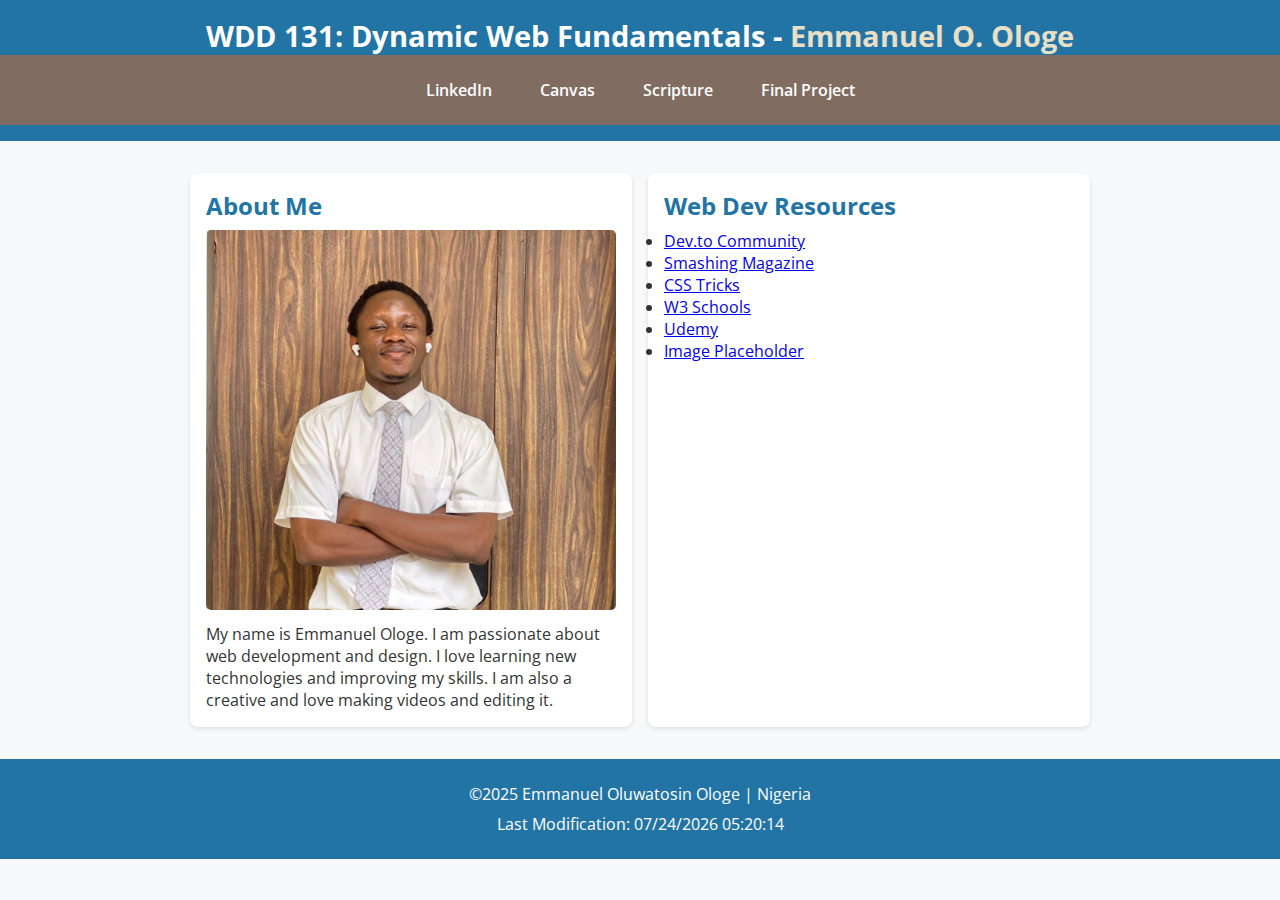
==== index.html @ 011ee930 "Course Home page" ====
<!DOCTYPE html>
<html lang="en">
<head>
    <meta charset="UTF-8">
    <meta name="viewport" content="width=device-width, initial-scale=1.0">
    <meta name="description" content="WDD 131 – Dynamic Web Fundamentals - Emmanuel Ologe. A portfolio page with personal details and web development resources.">
    <meta name="author" content="Emmanuel Ologe">
    <title>WDD 131 – Dynamic Web Fundamentals - Emmanuel O. Ologe</title>
    <link rel="stylesheet" href="style/base.css">
    <script src="script/getdate.js" defer></script>
</head>
<body>
    <header>
        <h1>WDD 131: Dynamic Web Fundamentals - <span>Emmanuel O. Ologe</span></h1>
        <nav>
            <a href="https://www.linkedin.com/in/emmanuel-ologe-1a8174236/">LinkedIn</a>
            <a href="https://byupw.instructure.com/courses/7888">Canvas</a>
            <a href="https://www.churchofjesuschrist.org/study/scriptures/bofm/alma/26?lang=eng&id=p2-p3#p2">Scripture</a>
            <a href="#">Final Project</a>
        </nav>
    </header>
    <main>
        <section class="card">
            <h2>About Me</h2>
            <img src="images/profile.jpg" alt="Profile Picture">
            <p>My name is Emmanuel Ologe. I am passionate about web development and design. I love learning new technologies and improving my skills. I am also a creative and love making videos and editing it.</p>
        </section>
        <section class="card">
            <h2>Web Dev Resources</h2>
            <ul>
                <li><a href="https://dev.to">Dev.to Community</a></li>
                <li><a href="https://www.smashingmagazine.com">Smashing Magazine</a></li>
                <li><a href="https://css-tricks.com">CSS Tricks</a></li>
                <li><a href="https://www.w3schools.com">W3 Schools</a></li>
                <li><a href="https://www.udemy.com">Udemy</a></li>
                <li><a href="#">Image Placeholder</a></li>
            </ul>
        </section>
    </main>
    <footer>
        <p>&copy;2025  Emmanuel Oluwatosin Ologe | Nigeria</p>
        <p>Last Modification: <span id="lastModified"></span></p>
    </footer>
    
    <script>
        document.getElementById("lastModified").textContent = document.lastModified;
    </script>
</body>
</html>
---- style/base.css ----
/* styles/base.css */

/* Google Font Import */
@import url('https://fonts.googleapis.com/css2?family=Open+Sans:wght@300;400;700&display=swap');

/* Global Styles */
* {
  margin: 0;
  padding: 0;
  box-sizing: border-box;
  font-family: 'Open Sans', sans-serif;
}

body {
  background-color: #f8f9fa;
  color: #333;
}

/* Header Styles */
header {
  background-color:#2274A5;
  color: #fff;
  padding: 1rem 0;
  text-align: center;
}

h1 {
  font-size: 1.8rem;
  color: white;
}

h1 span {
  color: #E7DFC6;
  font-weight: bold;
}

/* Navigation */
nav {
  display: flex;
  justify-content: center;
  align-items: center;
  background-color: #816C61;
  padding: 0.75rem 0;
}

nav a {
  color: #fff;
  text-decoration: none;
  font-size: 1rem;
  font-weight: 600;
  padding: 0.75rem 1.5rem;
  transition: background 0.3s, color 0.3s;
}

nav a:hover {
  background-color: #fcbf49;
  color: #2274A5;
}

/* Main Content */
main {
  max-width: 900px;
  margin: 2rem auto;
  display: grid;
  grid-template-columns: 1fr 1fr;
  gap: 1rem;
}

.card {
  background-color: #fff;
  padding: 1rem;
  border-radius: 8px;
  box-shadow: 0 2px 5px rgba(0, 0, 0, 0.1);
}

.card h2 {
  font-size: 1.5rem;
  margin-bottom: 0.5rem;
  color: #2274A5;
}

.card img {
  max-width: 100%;
  border-radius: 5px;
  margin-bottom: 0.5rem;
}

/* Footer */
footer {
  background-color: #2274A5;
  color: #fff;
  text-align: center;
  padding: 1rem;
  margin-top: 2rem;
}

footer p {
  margin: 0.5rem 0;
}
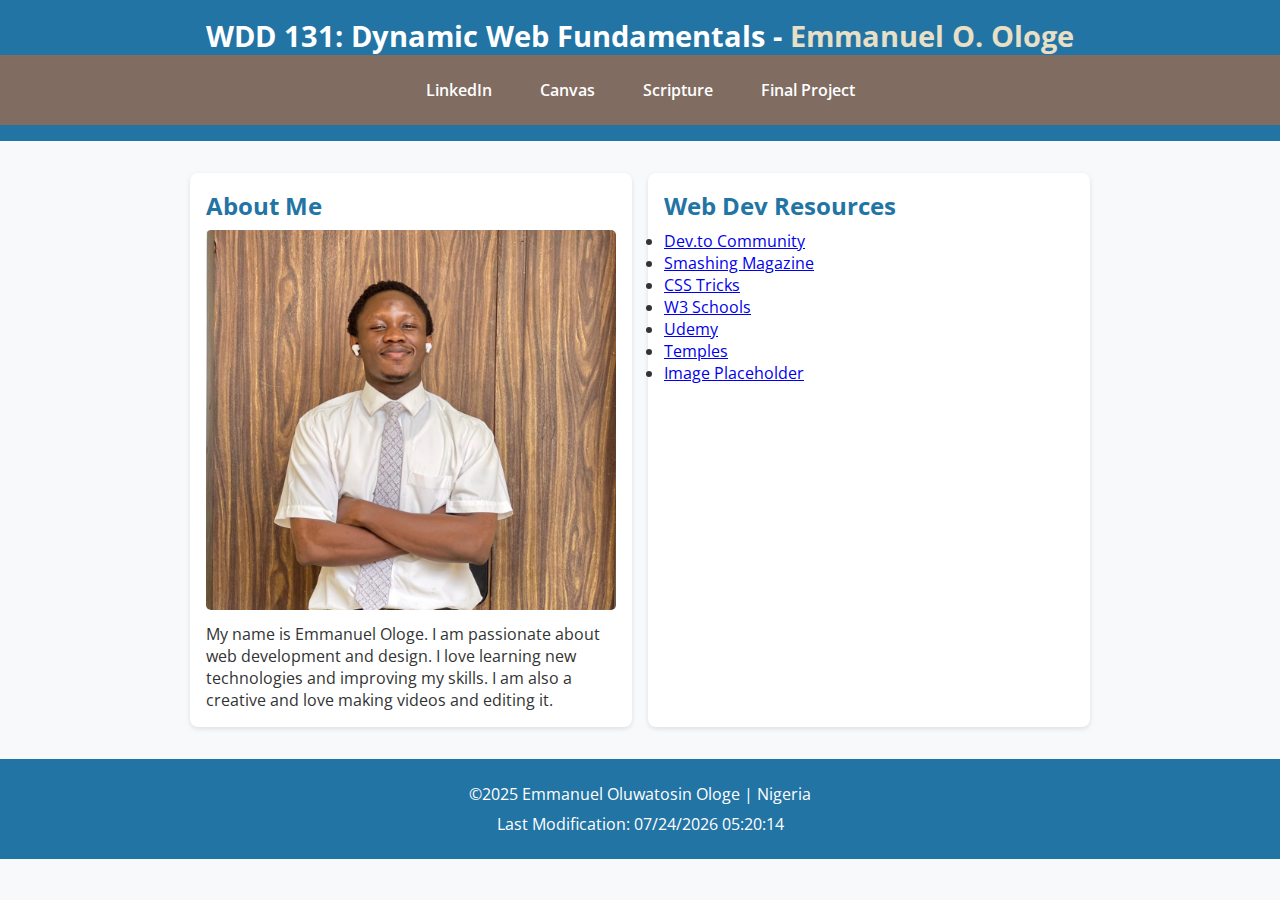
==== commit 5362323a: "temples" ====
--- a/index.html
+++ b/index.html
@@ -33,6 +33,7 @@
                 <li><a href="https://css-tricks.com">CSS Tricks</a></li>
                 <li><a href="https://www.w3schools.com">W3 Schools</a></li>
                 <li><a href="https://www.udemy.com">Udemy</a></li>
+                <li><a href="temples.html">Temples</a></li>
                 <li><a href="#">Image Placeholder</a></li>
             </ul>
         </section>
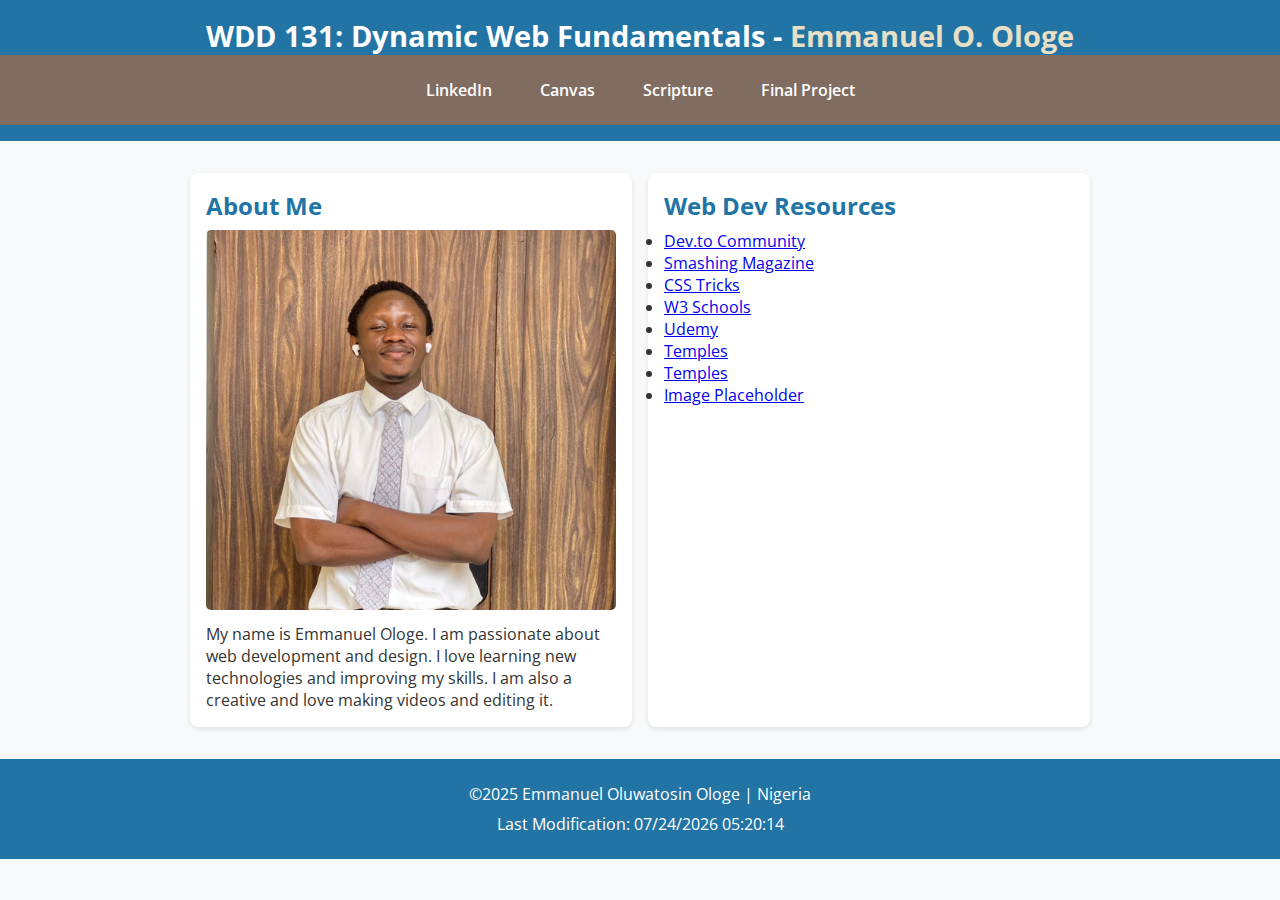
==== commit 3eb94e7c: "filtered temple" ====
--- a/index.html
+++ b/index.html
@@ -34,6 +34,7 @@
                 <li><a href="https://www.w3schools.com">W3 Schools</a></li>
                 <li><a href="https://www.udemy.com">Udemy</a></li>
                 <li><a href="temples.html">Temples</a></li>
+                <li><a href="filtered-temples.html">Temples</a></li>
                 <li><a href="#">Image Placeholder</a></li>
             </ul>
         </section>
